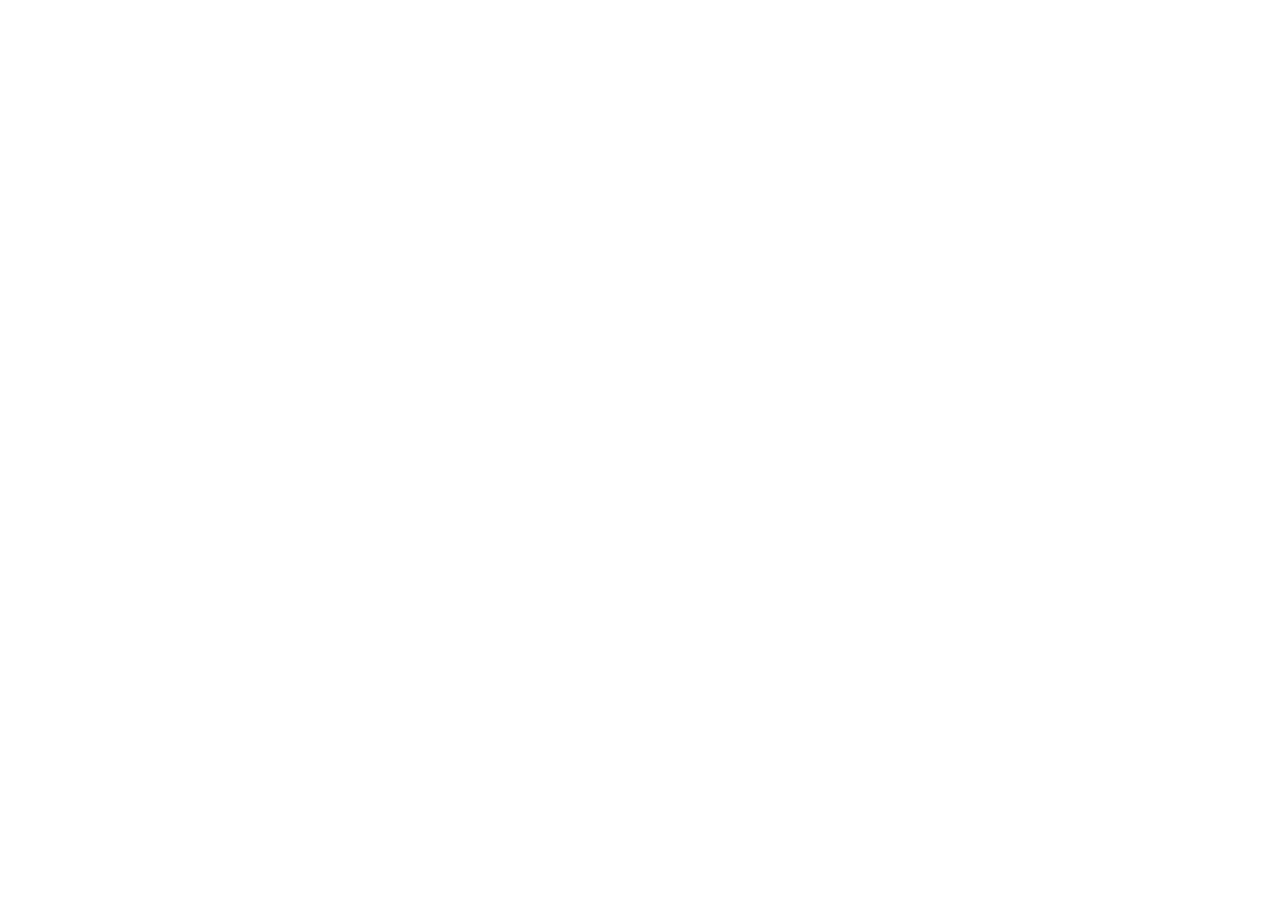
==== Practica3/calculadora/calculadora.html @ bed4993f "Add files via upload" ====
<!DOCTYPE html>
<html lang="en">
<head>
    <meta charset="UTF-8">
    <meta name="viewport" content="width=device-width, initial-scale=1.0">
    <meta http-equiv="X-UA-Compatible" content="ie=edge">
    <title>Document</title>
</head>
<body>
    
</body>
</html>
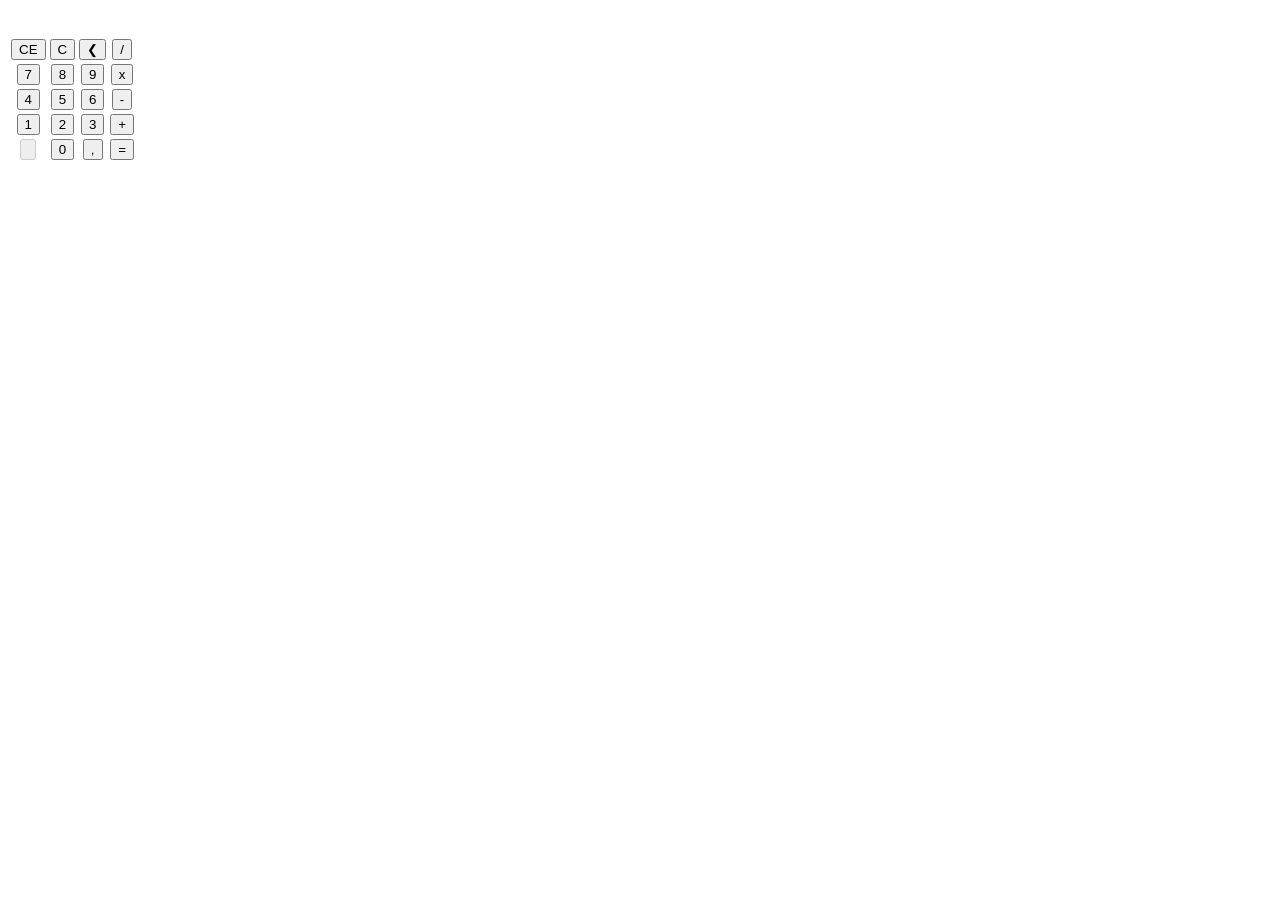
==== commit 58b3c021: "Se ha culminado el html de calculadora" ====
--- a/Practica3/calculadora/calculadora.html
+++ b/Practica3/calculadora/calculadora.html
@@ -4,9 +4,58 @@
     <meta charset="UTF-8">
     <meta name="viewport" content="width=device-width, initial-scale=1.0">
     <meta http-equiv="X-UA-Compatible" content="ie=edge">
-    <title>Document</title>
+    <title>calculadora</title>
+    <link rel="stylesheet" href="calculadora.css" type="text/css" />
+    <script type="text/javascript" src="calculadora.js"></script>
 </head>
 <body>
-    
+    <div>
+		<table>
+			<tr>
+				<td colspan="4"><p id="res"></p></td>
+			</tr>
+
+			<tr>
+				<th><input type="button" id="ce" onclick="bResultado()" value="CE"></th>
+				<th><input type="button" id="c" onclick="bTodo()" value="C"></th>
+				<th><input type="button" id="bor" onclick="bUno()" value="&#10094;"></th>
+				<th><input type="button" id="div" onclick="escribir(' / ')" value="/"></th>
+			</tr>
+
+			<tr>
+				<th><input type="button" id="b7" onclick="escribir('7')" value="7"></th>
+				<th><input type="button" id="b8" onclick="escribir('8')" value="8"></th>
+				<th><input type="button" id="b9" onclick="escribir('9')" value="9"></th>
+				<th><input type="button" id="mul" onclick="escribir(' * ')" value="x"></th>
+			</tr>
+
+			<tr>
+				<th><input type="button" id="b4" onclick="escribir('4')" value="4"></th>
+				<th><input type="button" id="b5" onclick="escribir('5')" value="5"></th>
+				<th><input type="button" id="b6" onclick="escribir('6')" value="6"></th>
+				<th><input type="button" id="men" onclick="escribir(' - ')" value="-"></th>
+			</tr>
+
+			<tr>
+				<th><input type="button" id="b1" onclick="escribir('1')" value="1"></th>
+				<th><input type="button" id="b2" onclick="escribir('2')" value="2"></th>
+				<th><input type="button" id="b3" onclick="escribir('3')" value="3"></th>
+				<th><input type="button" id="sum" onclick="escribir(' + ')" value="+"></th>
+			</tr>
+
+			<tr>
+				<th><input type="button" id="mm" onclick="" value="" disabled="true"></th>
+				<th><input type="button" id="b0" onclick="" value="0"></th>
+				<th><input type="button" id="com" onclick="escribir('.')" value=","></th>
+				<th><input type="button" id="igl" onclick="resolver()" value="="></th>
+			</tr>
+
+			<p id="p"></p>
+		</table>
+	</div>
+
+	<p id="lab"></p>
+
+	
 </body>
-</html>+</html>
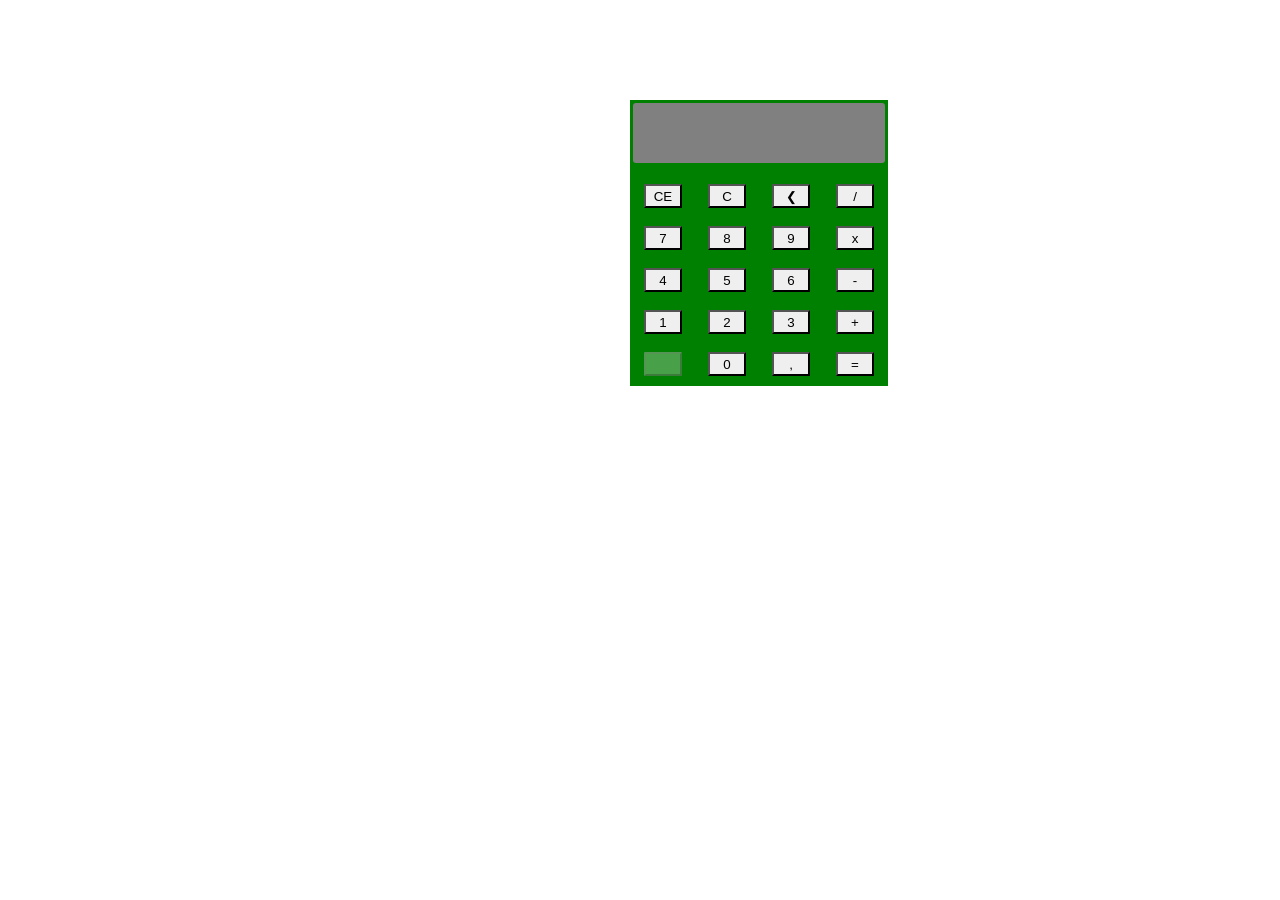
==== commit 32936ca5: "Update calculadora.html" ====
--- a/Practica3/calculadora/calculadora.html
+++ b/Practica3/calculadora/calculadora.html
@@ -9,7 +9,7 @@
     <script type="text/javascript" src="calculadora.js"></script>
 </head>
 <body>
-    <div>
+    <div class="cuerpo">
 		<table>
 			<tr>
 				<td colspan="4"><p id="res"></p></td>
--- a/Practica3/calculadora/calculadora.css
+++ b/Practica3/calculadora/calculadora.css
@@ -0,0 +1,38 @@
+.cuerpo {
+    width: 20px;
+    margin-right: auto;
+    margin-left: auto;
+    margin-top: 100px;
+}
+
+table {
+    width: 100%;
+    background-color:green;
+    
+}
+
+th {
+    padding: 0px;
+    height: 40px;
+	width: 40px;
+    
+}
+
+input {
+    width: 60%;
+    height: 60%;
+    margin: 0px;
+    border-radius: 1px;
+}
+
+#res {
+    height: 40px;
+    width: 247px;
+    margin: 0px;
+    background-color:gray;
+    border-radius: 3px;
+    text-align: right;
+    padding-top: 20px;
+    padding-right: 5px;
+    margin-bottom: 10px;
+}
